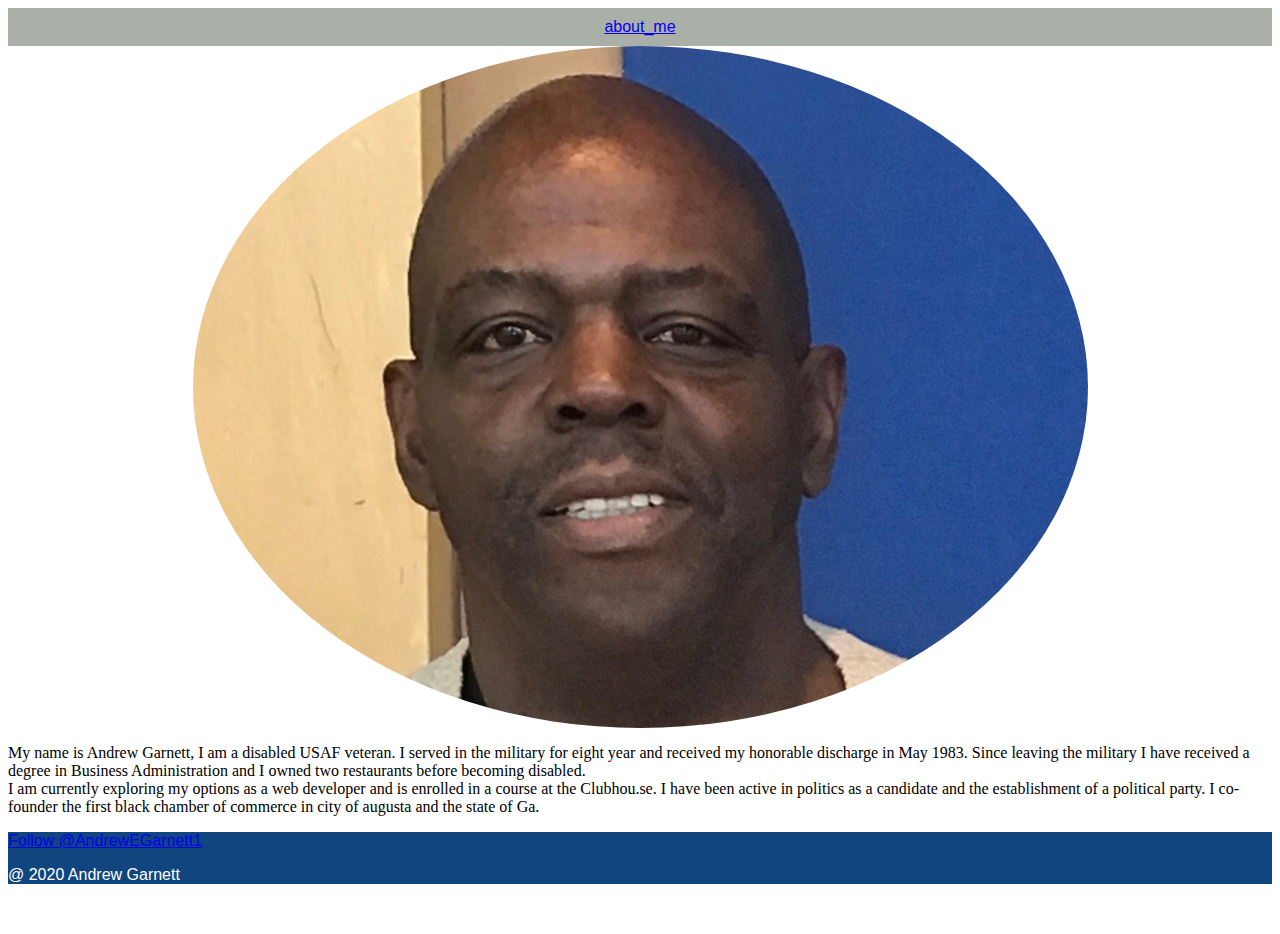
==== portfolio.html @ ba5f8413 "portfolio" ====
<!DOCTYPE html>
<html lang="en">
<head>
    <meta charset="UTF-8">
    <meta name="viewport" content="width=device-width, initial-scale=1.0">
    <title>Document</title>
    <link rel="stylesheet" type="text/css" href="portfolio.css">
</head>
<body>
    <header><a href="#about_me">about_me</a>
    </header>
    
    <div style="background-image: url ('pexels-photo-1965788.jpg');">
         

    <img src="andrew_garnett.jpeg" alt="andrew_garnett" class="center">

    <div class="about_me">
        <p>My name is Andrew Garnett, I am a disabled USAF veteran. I served in the military for eight year
           and received my honorable discharge in May 1983.  Since leaving the military I have received a degree 
           in Business Administration and I owned two restaurants before becoming disabled.

        <br>
        I am currently exploring my options as a web developer and is enrolled in a course at the 
        Clubhou.se. I have been active in politics as a candidate and the establishment of a political
        party. I co-founder the first black chamber of commerce in city of augusta and the state of Ga.
         </p>


    </div>
    
    <footer>
        <a href="https://twitter.com/AndrewEGarnett1?ref_src=twsrc%5Etfw" class="twitter-follow-button" data-show-count="false">Follow @AndrewEGarnett1</a><script async src="https://platform.twitter.com/widgets.js" charset="utf-8"></script>
        <p class="depth">@ 2020 Andrew Garnett</p>
    </footer>

    
    
</body>
</html>
---- portfolio.css ----
header{
    background-color: #aaafa7;
    color:white;
    text-align: center;
    padding: 10px;
    font-family: 'Raleway', sans-serif;
}

.content{
    background-image: url "pexels-photo-1965788.jpg";
    back
}



.center {
    
     display: block;
     margin-left: auto;
     margin-right: auto;
     width: "300";
     height: "300";
     padding-top: inherit;    
}

img {
    border-radius: 50%;
}

footer {
    
    background-color: #114580;
    color:white;
    position: relative;
    font-family: 'Raleway', sans-serif;
    margin-bottom: 50px;
    width: 100%;
}
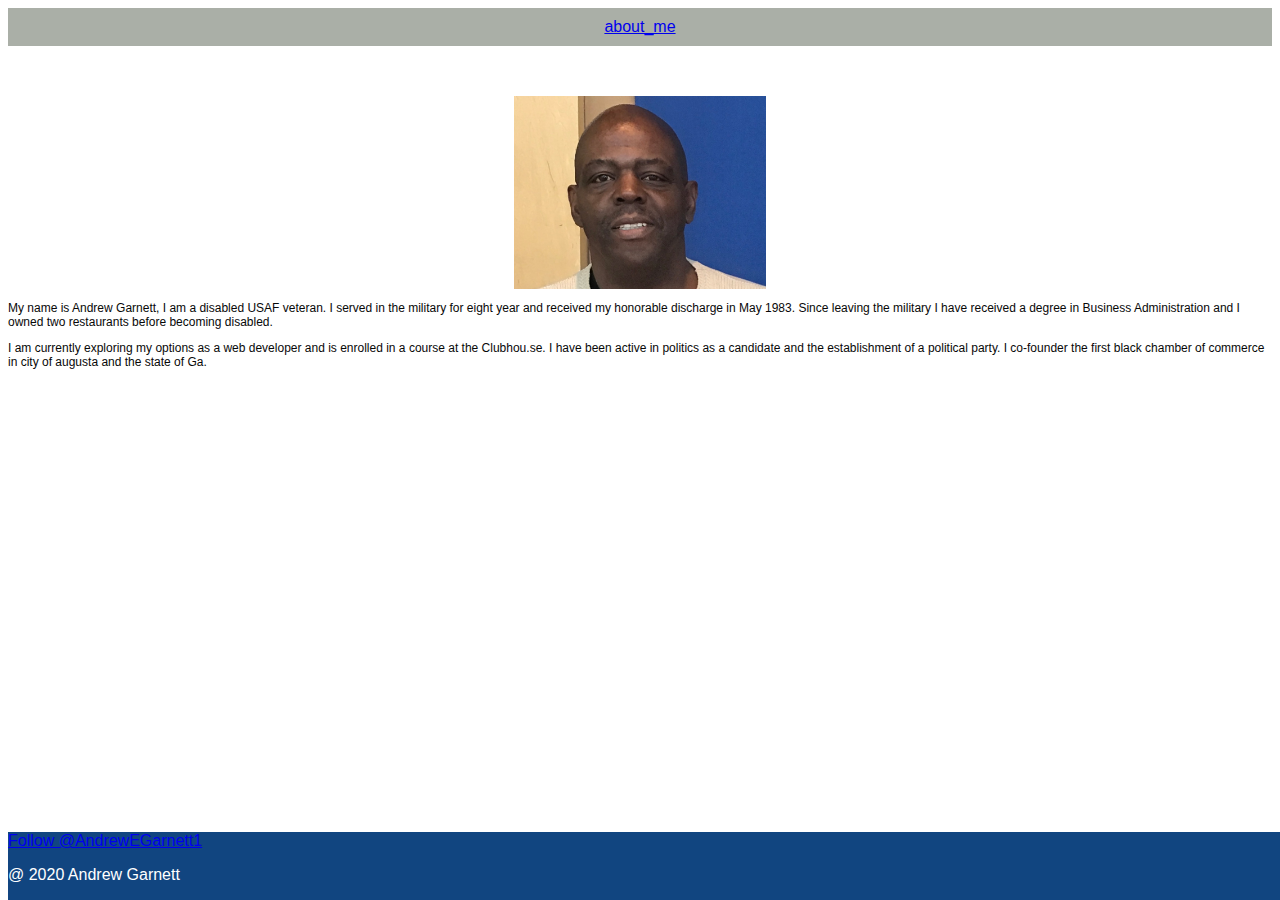
==== commit f1ff65c5: "portfolio" ====
--- a/portfolio.html
+++ b/portfolio.html
@@ -10,18 +10,15 @@
     <header><a href="#about_me">about_me</a>
     </header>
     
-    <div style="background-image: url ('pexels-photo-1965788.jpg');">
-         
 
     <img src="andrew_garnett.jpeg" alt="andrew_garnett" class="center">
 
     <div class="about_me">
         <p>My name is Andrew Garnett, I am a disabled USAF veteran. I served in the military for eight year
            and received my honorable discharge in May 1983.  Since leaving the military I have received a degree 
-           in Business Administration and I owned two restaurants before becoming disabled.
+           in Business Administration and I owned two restaurants before becoming disabled.</p>
 
-        <br>
-        I am currently exploring my options as a web developer and is enrolled in a course at the 
+        <p>I am currently exploring my options as a web developer and is enrolled in a course at the 
         Clubhou.se. I have been active in politics as a candidate and the establishment of a political
         party. I co-founder the first black chamber of commerce in city of augusta and the state of Ga.
          </p>
--- a/portfolio.css
+++ b/portfolio.css
@@ -4,36 +4,46 @@
     text-align: center;
     padding: 10px;
     font-family: 'Raleway', sans-serif;
+    
 }
-
-.content{
-    background-image: url "pexels-photo-1965788.jpg";
-    back
-}
-
-
 
 .center {
     
-     display: block;
-     margin-left: auto;
-     margin-right: auto;
-     width: "300";
-     height: "300";
-     padding-top: inherit;    
+    display: block;
+    margin-left: auto;
+    margin-right: auto;
+    width: "300";
+    height: "300";
+    padding-top: inherit; 
+
+}
+  
+
+img {
+
+    width: 20%;
+    height: auto;
+    margin-top: 50px;
+       
 }
 
-img {
-    border-radius: 50%;
+.about_me {
+
+    font-family: Arial, Helvetica, sans-serif, "Times New Roman", Times, serif;
+    font-size: 12px;
+    color: rgb(8, 8, 8);
+    margin-bottom: 32px;
+
+
 }
 
 footer {
     
     background-color: #114580;
     color:white;
-    position: relative;
+    position: fixed;
     font-family: 'Raleway', sans-serif;
-    margin-bottom: 50px;
+    bottom: 0px;
     width: 100%;
 }
 
